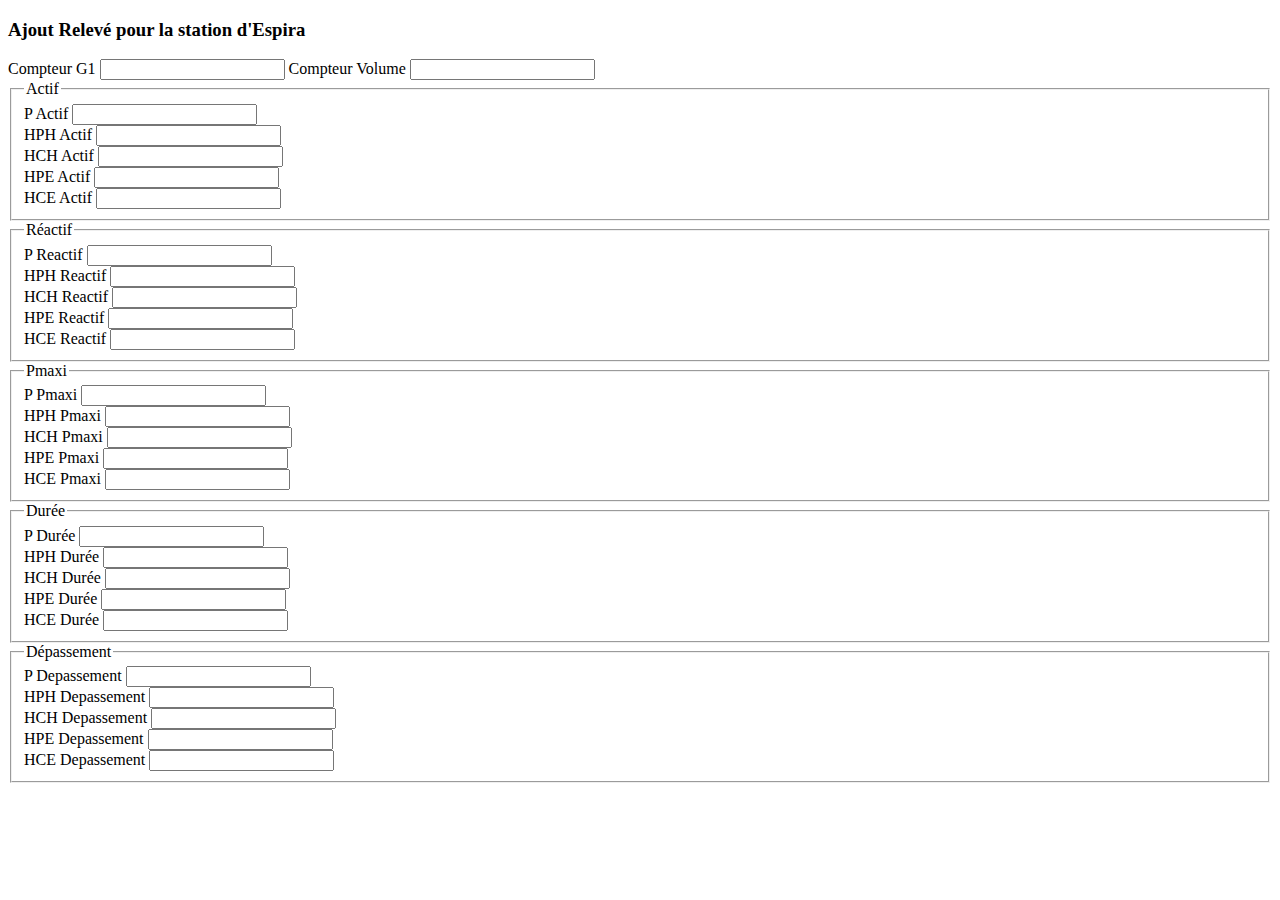
==== html/form_espira.html @ 58d34aa6 "Intégration du formulaire d'espira au format html sans mise en page" ====
<!DOCTYPE html>
<html>
  <head>
    <meta charset="utf-8">
    <title>Ajout d'un relevé -> Espira</title>
  </head>

  <body>
    <h3>Ajout Relevé pour la station d'Espira</h3>
    <form id="form_espira">
      <!-- Données Stations -->
      <label for="compteur">Compteur G1</label>
      <input type="text" name="compteur" id="compteur" />
      <label for="volume">Compteur Volume</label>
      <input type="text" name="volume" id="volume" />

      <!-- Relevés Energétiques -->
      <!-- Actif -->
      <fieldset>
        <legend>Actif</legend>
        <label for="p_actif">P Actif</label>
        <input type="text" name="p_actif" id="p_actif" /><br />
        <label for="hph_actif">HPH Actif</label>
        <input type="text" name="hph_actif" id="hph_actif" /><br />
        <label for="hch_actif">HCH Actif</label>
        <input type="text" name="hch_actif" id="hch_actif" /><br />
        <label for="hpe_actif">HPE Actif</label>
        <input type="text" name="hpe_actif" id="hpe_actif" /><br />
        <label for="hce_actif">HCE Actif</label>
        <input type="text" name="hce_actif" id="hce_actif" /><br />
      </fieldset>

      <!-- Réactif -->
      <fieldset>
        <legend>Réactif</legend>
        <label for="p_reactif">P Reactif</label>
        <input type="text" name="p_reactif" id="p_reactif" /><br />
        <label for="hph_reactif">HPH Reactif</label>
        <input type="text" name="hph_reactif" id="hph_reactif" /><br />
        <label for="hch_reactif">HCH Reactif</label>
        <input type="text" name="hch_reactif" id="hch_reactif" /><br />
        <label for="hpe_reactif">HPE Reactif</label>
        <input type="text" name="hpe_reactif" id="hpe_reactif" /><br />
        <label for="hce_reactif">HCE Reactif</label>
        <input type="text" name="hce_reactif" id="hce_reactif" /><br />
      </fieldset>

      <!-- P maxi -->
      <fieldset>
        <legend>Pmaxi</legend>
        <label for="p_pmaxi">P Pmaxi</label>
        <input type="text" name="p_pmaxi" id="p_pmaxi" /><br />
        <label for="hph_pmaxi">HPH Pmaxi</label>
        <input type="text" name="hph_pmaxi" id="hph_pmaxi" /><br />
        <label for="hch_pmaxi">HCH Pmaxi</label>
        <input type="text" name="hch_pmaxi" id="hch_pmaxi" /><br />
        <label for="hpe_pmaxi">HPE Pmaxi</label>
        <input type="text" name="hpe_pmaxi" id="hpe_pmaxi" /><br />
        <label for="hce_pmaxi">HCE Pmaxi</label>
        <input type="text" name="hce_pmaxi" id="hce_pmaxi" /><br />
      </fieldset>

      <!-- Durée -->
      <fieldset>
        <legend>Durée</legend>
        <label for="p_duree">P Durée</label>
        <input type="text" name="p_duree" id="p_duree" /><br />
        <label for="hph_duree">HPH Durée</label>
        <input type="text" name="hph_duree" id="hph_duree" /><br />
        <label for="hch_duree">HCH Durée</label>
        <input type="text" name="hch_duree" id="hch_duree" /><br />
        <label for="hpe_duree">HPE Durée</label>
        <input type="text" name="hpe_duree" id="hpe_duree" /><br />
        <label for="hce_duree">HCE Durée</label>
        <input type="text" name="hce_duree" id="hce_duree" /><br />
      </fieldset>

      <!-- Depassement -->
      <fieldset>
        <legend>Dépassement</legend>
        <label for="p_depassement">P Depassement</label>
        <input type="text" name="p_depassement" id="p_depassement" /><br />
        <label for="hph_depassement">HPH Depassement</label>
        <input type="text" name="hph_depassement" id="hph_depassement" /><br />
        <label for="hch_depassement">HCH Depassement</label>
        <input type="text" name="hch_depassement" id="hch_depassement" /><br />
        <label for="hpe_depassement">HPE Depassement</label>
        <input type="text" name="hpe_depassement" id="hpe_depassement" /><br />
        <label for="hce_depassement">HCE Depassement</label>
        <input type="text" name="hce_depassement" id="hce_depassement" /><br />
      </fieldset>
    </form>

    <script="../js/ajax.js"></script>
    <script="../js/form_espira.js"></script>
  </body>
</Html>
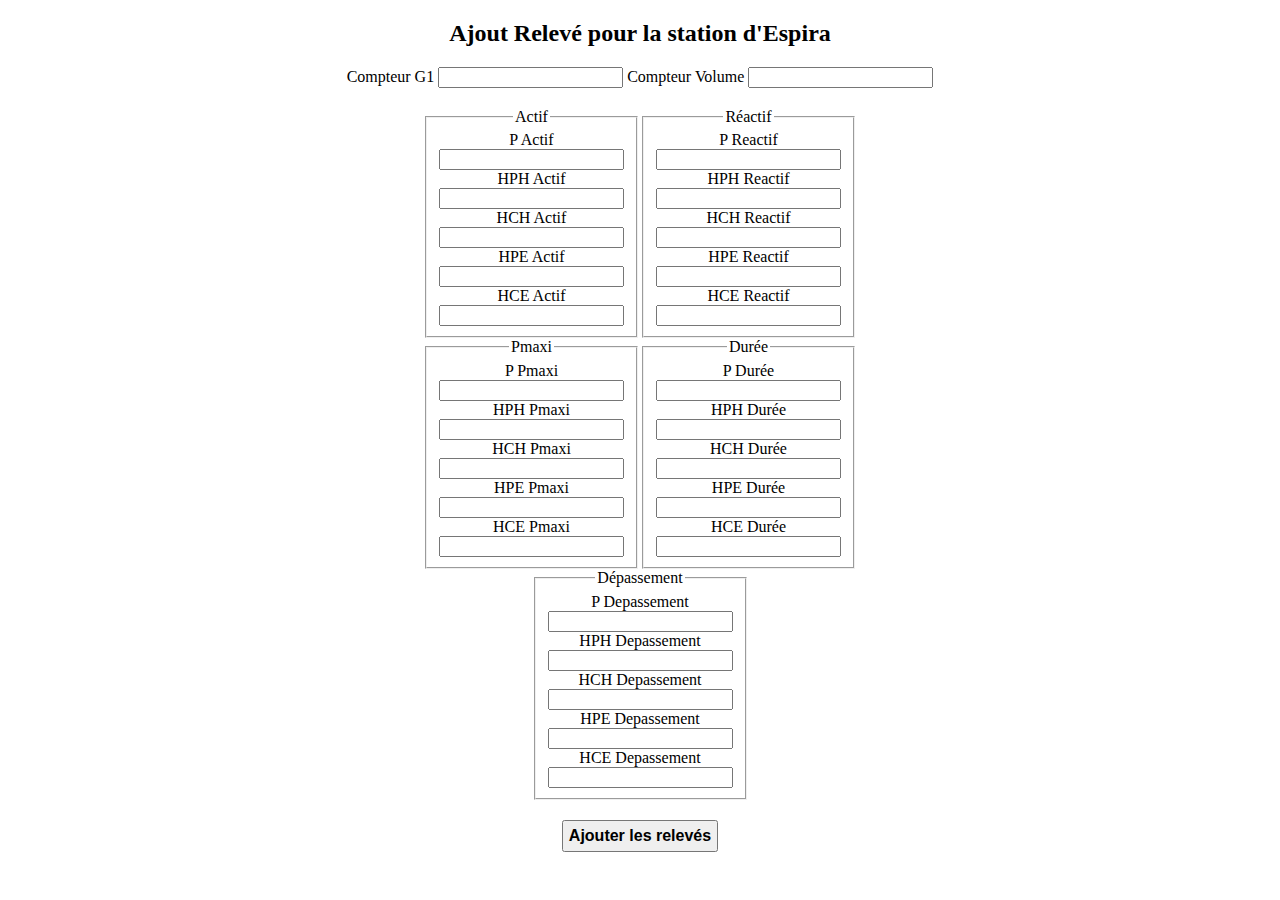
==== commit a3744bdd: "Mise en page basique pour le formulaire d'Espira" ====
--- a/html/form_espira.html
+++ b/html/form_espira.html
@@ -1,95 +1,104 @@
 <!DOCTYPE html>
 <html>
   <head>
-    <meta charset="utf-8">
+    <meta charset="utf-8" />
     <title>Ajout d'un relevé -> Espira</title>
+    <link rel="stylesheet" type="text/css" href="../css/form_style.css">
   </head>
 
   <body>
-    <h3>Ajout Relevé pour la station d'Espira</h3>
-    <form id="form_espira">
-      <!-- Données Stations -->
-      <label for="compteur">Compteur G1</label>
-      <input type="text" name="compteur" id="compteur" />
-      <label for="volume">Compteur Volume</label>
-      <input type="text" name="volume" id="volume" />
+    <div id="corps">
+      <h2>Ajout Relevé pour la station d'Espira</h3>
+      <form id="form_espira">
+        <!-- Données Stations -->
+        <div id="donnees">
+          <label for="compteur">Compteur G1</label>
+          <input type="text" name="compteur" id="compteur" />
+          <label for="volume">Compteur Volume</label>
+          <input type="text" name="volume" id="volume" />
+        </div>
 
-      <!-- Relevés Energétiques -->
-      <!-- Actif -->
-      <fieldset>
-        <legend>Actif</legend>
-        <label for="p_actif">P Actif</label>
-        <input type="text" name="p_actif" id="p_actif" /><br />
-        <label for="hph_actif">HPH Actif</label>
-        <input type="text" name="hph_actif" id="hph_actif" /><br />
-        <label for="hch_actif">HCH Actif</label>
-        <input type="text" name="hch_actif" id="hch_actif" /><br />
-        <label for="hpe_actif">HPE Actif</label>
-        <input type="text" name="hpe_actif" id="hpe_actif" /><br />
-        <label for="hce_actif">HCE Actif</label>
-        <input type="text" name="hce_actif" id="hce_actif" /><br />
-      </fieldset>
+        <!-- Relevés Energétiques -->
+        <!-- Actif -->
+        <div id="energie">
+          <fieldset>
+            <legend>Actif</legend>
+            <label for="p_actif">P Actif</label>
+            <input type="text" name="p_actif" id="p_actif" /><br />
+            <label for="hph_actif">HPH Actif</label>
+            <input type="text" name="hph_actif" id="hph_actif" /><br />
+            <label for="hch_actif">HCH Actif</label>
+            <input type="text" name="hch_actif" id="hch_actif" /><br />
+            <label for="hpe_actif">HPE Actif</label>
+            <input type="text" name="hpe_actif" id="hpe_actif" /><br />
+            <label for="hce_actif">HCE Actif</label>
+            <input type="text" name="hce_actif" id="hce_actif" /><br />
+          </fieldset>
 
-      <!-- Réactif -->
-      <fieldset>
-        <legend>Réactif</legend>
-        <label for="p_reactif">P Reactif</label>
-        <input type="text" name="p_reactif" id="p_reactif" /><br />
-        <label for="hph_reactif">HPH Reactif</label>
-        <input type="text" name="hph_reactif" id="hph_reactif" /><br />
-        <label for="hch_reactif">HCH Reactif</label>
-        <input type="text" name="hch_reactif" id="hch_reactif" /><br />
-        <label for="hpe_reactif">HPE Reactif</label>
-        <input type="text" name="hpe_reactif" id="hpe_reactif" /><br />
-        <label for="hce_reactif">HCE Reactif</label>
-        <input type="text" name="hce_reactif" id="hce_reactif" /><br />
-      </fieldset>
+          <!-- Réactif -->
+          <fieldset>
+            <legend>Réactif</legend>
+            <label for="p_reactif">P Reactif</label>
+            <input type="text" name="p_reactif" id="p_reactif" /><br />
+            <label for="hph_reactif">HPH Reactif</label>
+            <input type="text" name="hph_reactif" id="hph_reactif" /><br />
+            <label for="hch_reactif">HCH Reactif</label>
+            <input type="text" name="hch_reactif" id="hch_reactif" /><br />
+            <label for="hpe_reactif">HPE Reactif</label>
+            <input type="text" name="hpe_reactif" id="hpe_reactif" /><br />
+            <label for="hce_reactif">HCE Reactif</label>
+            <input type="text" name="hce_reactif" id="hce_reactif" /><br />
+          </fieldset>
 
-      <!-- P maxi -->
-      <fieldset>
-        <legend>Pmaxi</legend>
-        <label for="p_pmaxi">P Pmaxi</label>
-        <input type="text" name="p_pmaxi" id="p_pmaxi" /><br />
-        <label for="hph_pmaxi">HPH Pmaxi</label>
-        <input type="text" name="hph_pmaxi" id="hph_pmaxi" /><br />
-        <label for="hch_pmaxi">HCH Pmaxi</label>
-        <input type="text" name="hch_pmaxi" id="hch_pmaxi" /><br />
-        <label for="hpe_pmaxi">HPE Pmaxi</label>
-        <input type="text" name="hpe_pmaxi" id="hpe_pmaxi" /><br />
-        <label for="hce_pmaxi">HCE Pmaxi</label>
-        <input type="text" name="hce_pmaxi" id="hce_pmaxi" /><br />
-      </fieldset>
+          <!-- P maxi -->
+          <fieldset>
+            <legend>Pmaxi</legend>
+            <label for="p_pmaxi">P Pmaxi</label>
+            <input type="text" name="p_pmaxi" id="p_pmaxi" /><br />
+            <label for="hph_pmaxi">HPH Pmaxi</label>
+            <input type="text" name="hph_pmaxi" id="hph_pmaxi" /><br />
+            <label for="hch_pmaxi">HCH Pmaxi</label>
+            <input type="text" name="hch_pmaxi" id="hch_pmaxi" /><br />
+            <label for="hpe_pmaxi">HPE Pmaxi</label>
+            <input type="text" name="hpe_pmaxi" id="hpe_pmaxi" /><br />
+            <label for="hce_pmaxi">HCE Pmaxi</label>
+            <input type="text" name="hce_pmaxi" id="hce_pmaxi" /><br />
+          </fieldset>
 
-      <!-- Durée -->
-      <fieldset>
-        <legend>Durée</legend>
-        <label for="p_duree">P Durée</label>
-        <input type="text" name="p_duree" id="p_duree" /><br />
-        <label for="hph_duree">HPH Durée</label>
-        <input type="text" name="hph_duree" id="hph_duree" /><br />
-        <label for="hch_duree">HCH Durée</label>
-        <input type="text" name="hch_duree" id="hch_duree" /><br />
-        <label for="hpe_duree">HPE Durée</label>
-        <input type="text" name="hpe_duree" id="hpe_duree" /><br />
-        <label for="hce_duree">HCE Durée</label>
-        <input type="text" name="hce_duree" id="hce_duree" /><br />
-      </fieldset>
+          <!-- Durée -->
+          <fieldset>
+            <legend>Durée</legend>
+            <label for="p_duree">P Durée</label>
+            <input type="text" name="p_duree" id="p_duree" /><br />
+            <label for="hph_duree">HPH Durée</label>
+            <input type="text" name="hph_duree" id="hph_duree" /><br />
+            <label for="hch_duree">HCH Durée</label>
+            <input type="text" name="hch_duree" id="hch_duree" /><br />
+            <label for="hpe_duree">HPE Durée</label>
+            <input type="text" name="hpe_duree" id="hpe_duree" /><br />
+            <label for="hce_duree">HCE Durée</label>
+            <input type="text" name="hce_duree" id="hce_duree" /><br />
+          </fieldset>
 
-      <!-- Depassement -->
-      <fieldset>
-        <legend>Dépassement</legend>
-        <label for="p_depassement">P Depassement</label>
-        <input type="text" name="p_depassement" id="p_depassement" /><br />
-        <label for="hph_depassement">HPH Depassement</label>
-        <input type="text" name="hph_depassement" id="hph_depassement" /><br />
-        <label for="hch_depassement">HCH Depassement</label>
-        <input type="text" name="hch_depassement" id="hch_depassement" /><br />
-        <label for="hpe_depassement">HPE Depassement</label>
-        <input type="text" name="hpe_depassement" id="hpe_depassement" /><br />
-        <label for="hce_depassement">HCE Depassement</label>
-        <input type="text" name="hce_depassement" id="hce_depassement" /><br />
-      </fieldset>
-    </form>
+          <!-- Depassement -->
+          <fieldset>
+            <legend>Dépassement</legend>
+            <label for="p_depassement">P Depassement</label>
+            <input type="text" name="p_depassement" id="p_depassement" /><br />
+            <label for="hph_depassement">HPH Depassement</label>
+            <input type="text" name="hph_depassement" id="hph_depassement" /><br />
+            <label for="hch_depassement">HCH Depassement</label>
+            <input type="text" name="hch_depassement" id="hch_depassement" /><br />
+            <label for="hpe_depassement">HPE Depassement</label>
+            <input type="text" name="hpe_depassement" id="hpe_depassement" /><br />
+            <label for="hce_depassement">HCE Depassement</label>
+            <input type="text" name="hce_depassement" id="hce_depassement" /><br />
+          </fieldset>
+        </div>
+
+        <input type="submit" value="Ajouter les relevés">
+      </form>
+    </div>
 
     <script="../js/ajax.js"></script>
     <script="../js/form_espira.js"></script>
--- a/css/form_style.css
+++ b/css/form_style.css
@@ -0,0 +1,41 @@
+/* Balise HTML */
+fieldset
+{
+  display: inline-block;
+  width: 100px;
+  margin: auto;
+}
+
+input[type="submit"]
+{
+  display: block;
+  margin: auto;
+  font-size: 1em;
+  font-weight: bold;
+  padding: 5px;
+}
+
+input:focus
+{
+  background-color: #90C3D4;
+}
+
+h2
+{
+  text-align: center;
+}
+
+/* Identificateur */
+#corps
+{
+  width: 620px;
+  margin: auto;
+}
+
+#donnees,#energie
+{
+  text-align: center;
+  margin-bottom: 20px;
+}
+
+/* Classe */
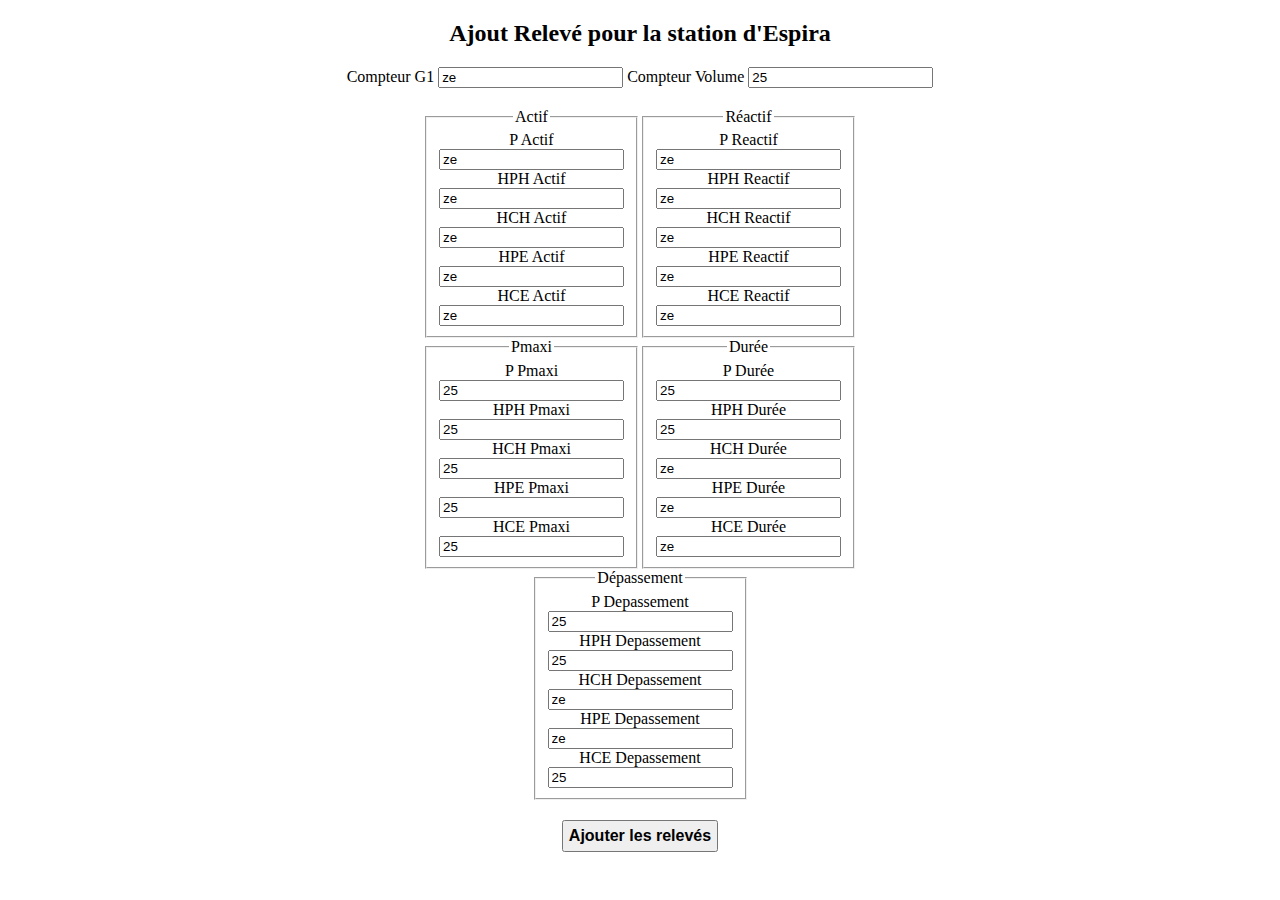
==== commit 0d26ef30: "Ajout verification des champs lors de la soumission du formulaire" ====
--- a/html/form_espira.html
+++ b/html/form_espira.html
@@ -13,9 +13,9 @@
         <!-- Données Stations -->
         <div id="donnees">
           <label for="compteur">Compteur G1</label>
-          <input type="text" name="compteur" id="compteur" />
+          <input type="text" name="compteur" id="compteur" value="ze" required/>
           <label for="volume">Compteur Volume</label>
-          <input type="text" name="volume" id="volume" />
+          <input type="text" name="volume" id="volume" value="25" required/>
         </div>
 
         <!-- Relevés Energétiques -->
@@ -24,75 +24,75 @@
           <fieldset>
             <legend>Actif</legend>
             <label for="p_actif">P Actif</label>
-            <input type="text" name="p_actif" id="p_actif" /><br />
+            <input type="text" name="p_actif" id="p_actif" value="ze" required/><br />
             <label for="hph_actif">HPH Actif</label>
-            <input type="text" name="hph_actif" id="hph_actif" /><br />
+            <input type="text" name="hph_actif" id="hph_actif" value="ze" required/><br />
             <label for="hch_actif">HCH Actif</label>
-            <input type="text" name="hch_actif" id="hch_actif" /><br />
+            <input type="text" name="hch_actif" id="hch_actif" value="ze" required/><br />
             <label for="hpe_actif">HPE Actif</label>
-            <input type="text" name="hpe_actif" id="hpe_actif" /><br />
+            <input type="text" name="hpe_actif" id="hpe_actif" value="ze" required/><br />
             <label for="hce_actif">HCE Actif</label>
-            <input type="text" name="hce_actif" id="hce_actif" /><br />
+            <input type="text" name="hce_actif" id="hce_actif" value="ze" required/><br />
           </fieldset>
 
           <!-- Réactif -->
           <fieldset>
             <legend>Réactif</legend>
             <label for="p_reactif">P Reactif</label>
-            <input type="text" name="p_reactif" id="p_reactif" /><br />
+            <input type="text" name="p_reactif" id="p_reactif" value="ze" required/><br />
             <label for="hph_reactif">HPH Reactif</label>
-            <input type="text" name="hph_reactif" id="hph_reactif" /><br />
+            <input type="text" name="hph_reactif" id="hph_reactif" value="ze" required/><br />
             <label for="hch_reactif">HCH Reactif</label>
-            <input type="text" name="hch_reactif" id="hch_reactif" /><br />
+            <input type="text" name="hch_reactif" id="hch_reactif" value="ze" required/><br />
             <label for="hpe_reactif">HPE Reactif</label>
-            <input type="text" name="hpe_reactif" id="hpe_reactif" /><br />
+            <input type="text" name="hpe_reactif" id="hpe_reactif" value="ze" required/><br />
             <label for="hce_reactif">HCE Reactif</label>
-            <input type="text" name="hce_reactif" id="hce_reactif" /><br />
+            <input type="text" name="hce_reactif" id="hce_reactif" value="ze" required/><br />
           </fieldset>
 
           <!-- P maxi -->
           <fieldset>
             <legend>Pmaxi</legend>
             <label for="p_pmaxi">P Pmaxi</label>
-            <input type="text" name="p_pmaxi" id="p_pmaxi" /><br />
+            <input type="text" name="p_pmaxi" id="p_pmaxi" value="25" required/><br />
             <label for="hph_pmaxi">HPH Pmaxi</label>
-            <input type="text" name="hph_pmaxi" id="hph_pmaxi" /><br />
+            <input type="text" name="hph_pmaxi" id="hph_pmaxi" value="25" required/><br />
             <label for="hch_pmaxi">HCH Pmaxi</label>
-            <input type="text" name="hch_pmaxi" id="hch_pmaxi" /><br />
+            <input type="text" name="hch_pmaxi" id="hch_pmaxi" value="25" required/><br />
             <label for="hpe_pmaxi">HPE Pmaxi</label>
-            <input type="text" name="hpe_pmaxi" id="hpe_pmaxi" /><br />
+            <input type="text" name="hpe_pmaxi" id="hpe_pmaxi" value="25" required/><br />
             <label for="hce_pmaxi">HCE Pmaxi</label>
-            <input type="text" name="hce_pmaxi" id="hce_pmaxi" /><br />
+            <input type="text" name="hce_pmaxi" id="hce_pmaxi" value="25" required/><br />
           </fieldset>
 
           <!-- Durée -->
           <fieldset>
             <legend>Durée</legend>
             <label for="p_duree">P Durée</label>
-            <input type="text" name="p_duree" id="p_duree" /><br />
+            <input type="text" name="p_duree" id="p_duree" value="25" required/><br />
             <label for="hph_duree">HPH Durée</label>
-            <input type="text" name="hph_duree" id="hph_duree" /><br />
+            <input type="text" name="hph_duree" id="hph_duree" value="25" required/><br />
             <label for="hch_duree">HCH Durée</label>
-            <input type="text" name="hch_duree" id="hch_duree" /><br />
+            <input type="text" name="hch_duree" id="hch_duree" value="ze" required/><br />
             <label for="hpe_duree">HPE Durée</label>
-            <input type="text" name="hpe_duree" id="hpe_duree" /><br />
+            <input type="text" name="hpe_duree" id="hpe_duree" value="ze" required/><br />
             <label for="hce_duree">HCE Durée</label>
-            <input type="text" name="hce_duree" id="hce_duree" /><br />
+            <input type="text" name="hce_duree" id="hce_duree" value="ze" required/><br />
           </fieldset>
 
           <!-- Depassement -->
           <fieldset>
             <legend>Dépassement</legend>
             <label for="p_depassement">P Depassement</label>
-            <input type="text" name="p_depassement" id="p_depassement" /><br />
+            <input type="text" name="p_depassement" id="p_depassement" value="25" required/><br />
             <label for="hph_depassement">HPH Depassement</label>
-            <input type="text" name="hph_depassement" id="hph_depassement" /><br />
+            <input type="text" name="hph_depassement" id="hph_depassement" value="25" required/><br />
             <label for="hch_depassement">HCH Depassement</label>
-            <input type="text" name="hch_depassement" id="hch_depassement" /><br />
+            <input type="text" name="hch_depassement" id="hch_depassement" value="ze" required/><br />
             <label for="hpe_depassement">HPE Depassement</label>
-            <input type="text" name="hpe_depassement" id="hpe_depassement" /><br />
+            <input type="text" name="hpe_depassement" id="hpe_depassement" value="ze" required/><br />
             <label for="hce_depassement">HCE Depassement</label>
-            <input type="text" name="hce_depassement" id="hce_depassement" /><br />
+            <input type="text" name="hce_depassement" id="hce_depassement" value="25" required/><br />
           </fieldset>
         </div>
 
@@ -100,7 +100,7 @@
       </form>
     </div>
 
-    <script="../js/ajax.js"></script>
-    <script="../js/form_espira.js"></script>
+    <script src="../js/ajax.js"></script>
+    <script src="../js/form_espira.js"></script>
   </body>
 </Html>
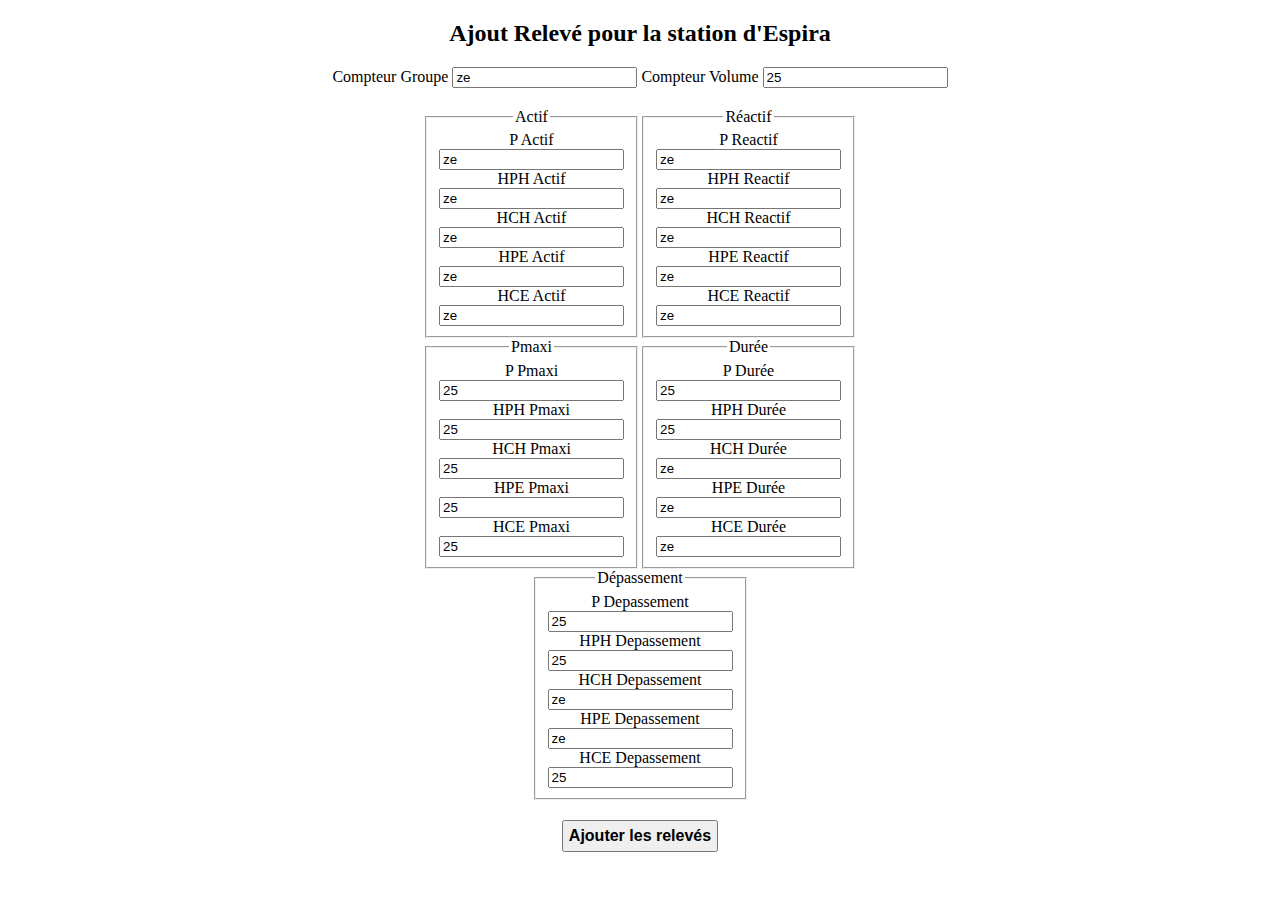
==== commit 273e232d: "Preparation de la classe Espira gèrant les évenements sur la station d'Espira. Creation fichier prin" ====
--- a/html/form_espira.html
+++ b/html/form_espira.html
@@ -12,7 +12,7 @@
       <form id="form_espira">
         <!-- Données Stations -->
         <div id="donnees">
-          <label for="compteur">Compteur G1</label>
+          <label for="compteur">Compteur Groupe</label>
           <input type="text" name="compteur" id="compteur" value="ze" required/>
           <label for="volume">Compteur Volume</label>
           <input type="text" name="volume" id="volume" value="25" required/>
